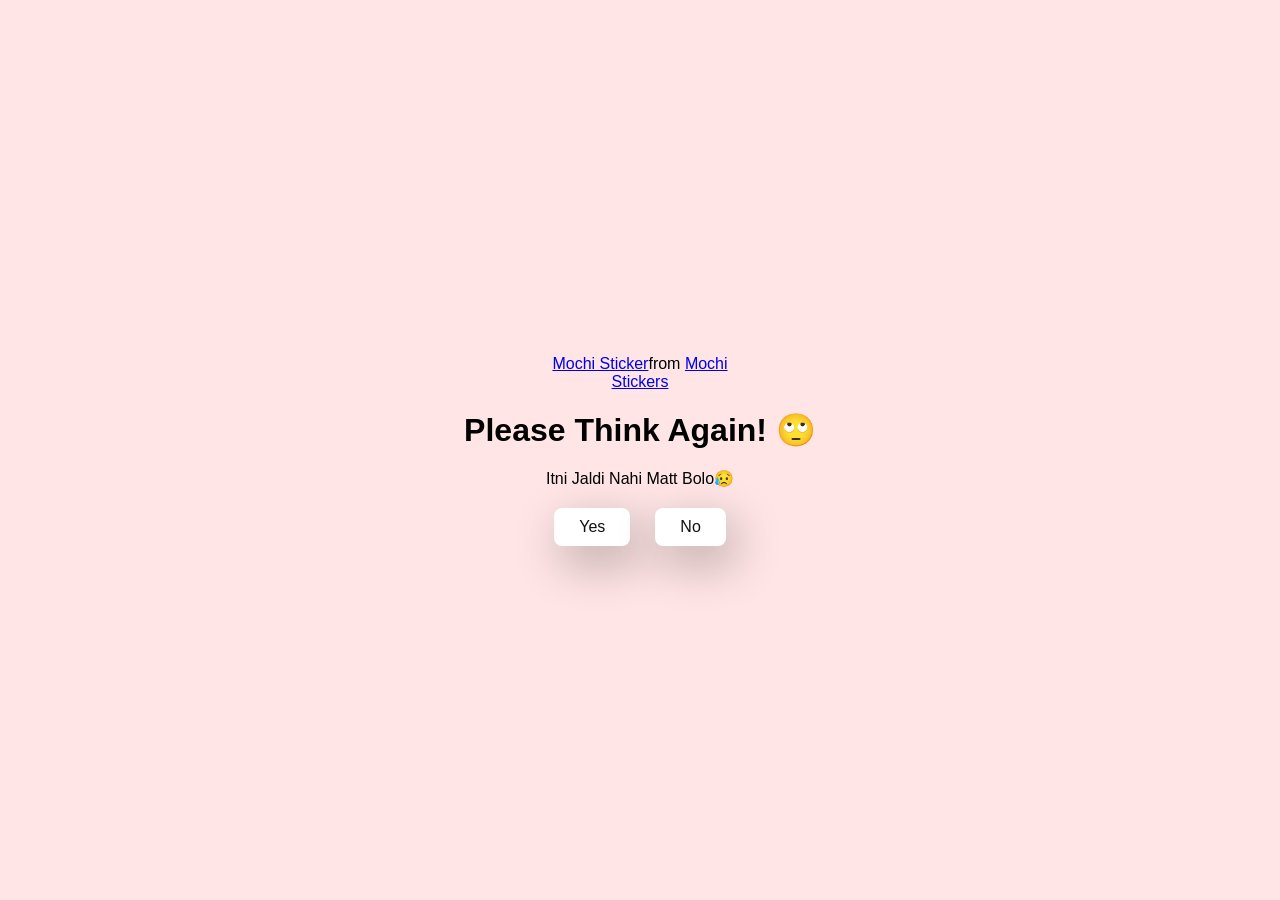
==== no1.html @ cf02dad4 "Add files via upload" ====
<!DOCTYPE html>
<html lang="en">
  <head>
    <meta charset="UTF-8" />
    <meta name="viewport" content="width=device-width, initial-scale=1.0" />
    <title>Ask Her Out</title>

    <link rel="stylesheet" href="./style.css" />
  </head>
  <body>
    <div class="container">
      <div
        class="tenor-gif-embed"
        data-postid="22050818"
        data-share-method="host"
        data-aspect-ratio="1"
        data-width="100%"
      >
        <a href="https://tenor.com/view/mochi-gif-22050818">Mochi Sticker</a
        >from
        <a href="https://tenor.com/search/mochi-stickers">Mochi Stickers</a>
      </div>
      <script
        type="text/javascript"
        async
        src="https://tenor.com/embed.js"
      ></script>
      <h1>Please Think Again! 🙄</h1>
      <p>Itni Jaldi Nahi Matt Bolo😥</p>

      <div class="btn">
        <a href="yes.html">Yes</a>
        <a href="no2.html">No</a>
      </div>
    </div>
  </body>
</html>
---- style.css ----
/* Author - Shinei Nouzen */
/* GitHub/Telegram - Shineii86 */

* {
    margin: 0;
    padding: 0;
    box-sizing: border-box;
    font-family: sans-serif;
  }
  
  body {
    width: 100%;
    min-height: 100vh;
    display: flex;
    justify-content: center;
    align-items: center;
    background-color: #ffe5e5;
  }
  
  .container {
    display: flex;
    flex-direction: column;
    text-align: center;
    align-items: center;
    gap: 20px;
    max-width: 500px;
    margin: 20px;
  }
  
  .container .tenor-gif-embed {
    max-width: 200px;
  }
  
  .container .btn {
    display: flex;
    gap: 25px;
  }
  
  .btn a {
    text-decoration: none;
    color: #111;
    background: #fff;
    padding: 10px 25px;
    border-radius: 8px;
    box-shadow: 0.5rem 1rem 3rem hsl(0, 0%, 0%, 0.3);
  }
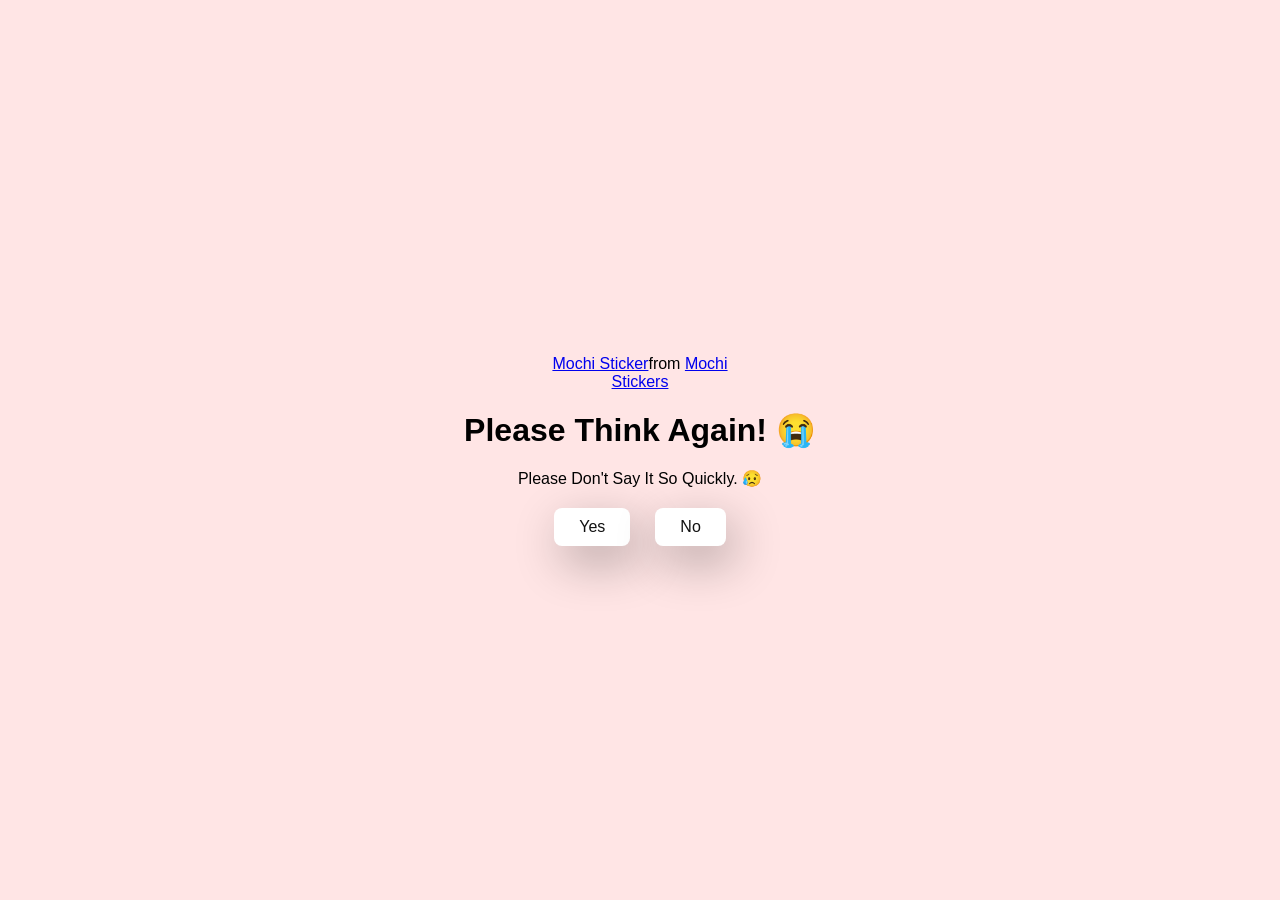
==== commit 60bd7d81: "Add files via upload" ====
--- a/no1.html
+++ b/no1.html
@@ -1,5 +1,6 @@
 <!DOCTYPE html>
 <html lang="en">
+  <!-- made by @techoverflows-->
   <head>
     <meta charset="UTF-8" />
     <meta name="viewport" content="width=device-width, initial-scale=1.0" />
@@ -25,8 +26,8 @@
         async
         src="https://tenor.com/embed.js"
       ></script>
-      <h1>Please Think Again! 🙄</h1>
-      <p>Itni Jaldi Nahi Matt Bolo😥</p>
+      <h1>Please Think Again! 😭</h1>
+      <p>Please Don't Say It So Quickly. 😥</p>
 
       <div class="btn">
         <a href="yes.html">Yes</a>
--- a/style.css
+++ b/style.css
@@ -1,6 +1,4 @@
-/* Author - Shinei Nouzen */
-/* GitHub/Telegram - Shineii86 */
-
+/*<!-- made by @techoverflows-->  */
 * {
     margin: 0;
     padding: 0;
